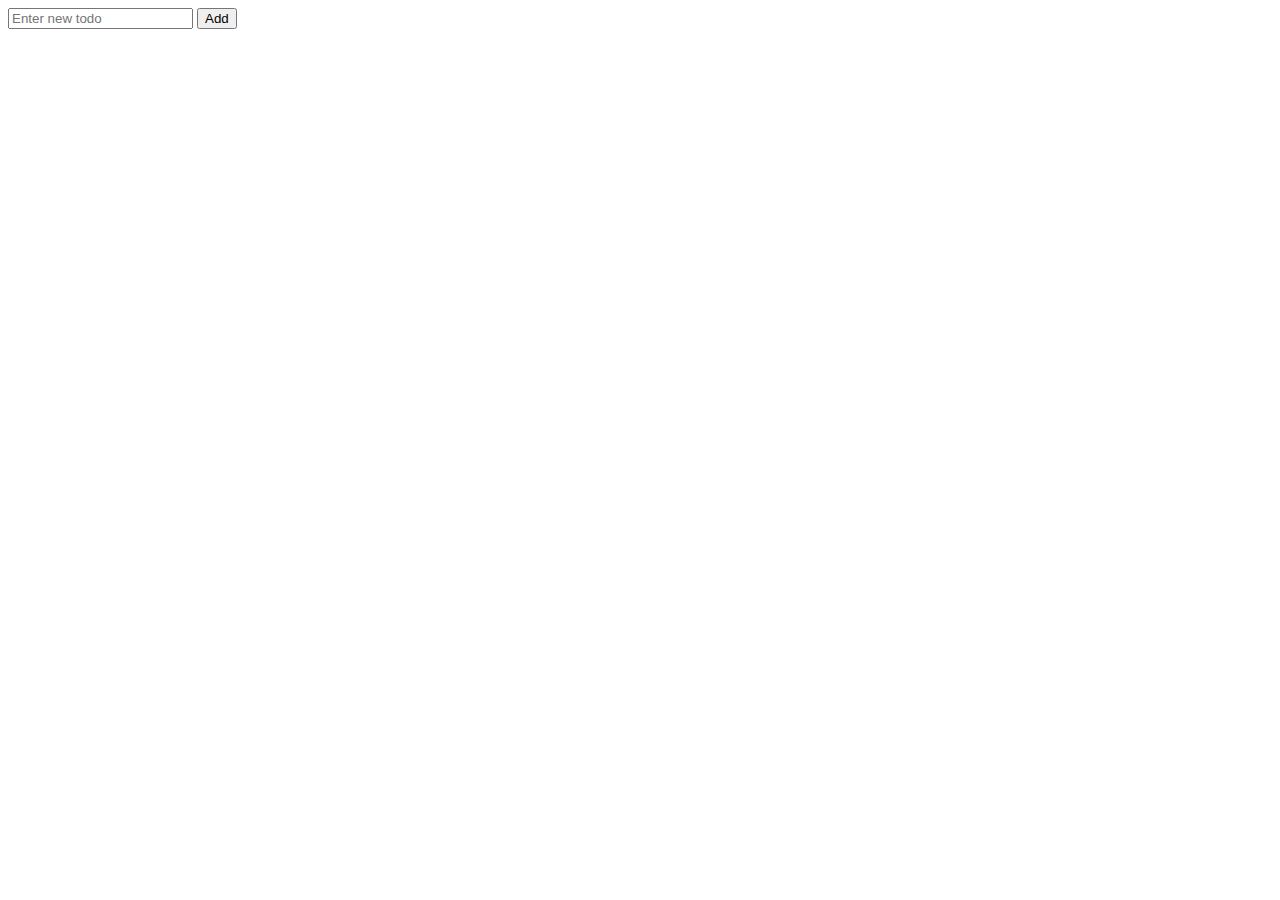
==== coursework/index.html @ d41b0db8 "practice 9" ====
<!DOCTYPE html>
<html lang="en">
<head>
  <meta charset="UTF-8">
  <meta name="viewport" content="width=device-width, initial-scale=1.0">
  <meta http-equiv="X-UA-Compatible" content="ie=edge">
  <title>Document</title>
  <link rel="stylesheet" type="text/css" href="style.css">
</head>
<body>
  <div id="panel">
    <input id="new-todo" placeholder="Enter new todo"/>
    <button>Add</button>
  </div>
  <div id="board">
    <div id="todo" ondrop="drop(event)" ondragover="allowDrop(event)"></div>
    <div id="inprogress" ondrop="drop(event)" ondragover="allowDrop(event)"></div>
    <div id="done" ondrop="drop(event)" ondragover="allowDrop(event)"></div>
  </div>
  <script src="draganddrop.js"></script>
  <script src="app.js"></script>
</body>
</html>
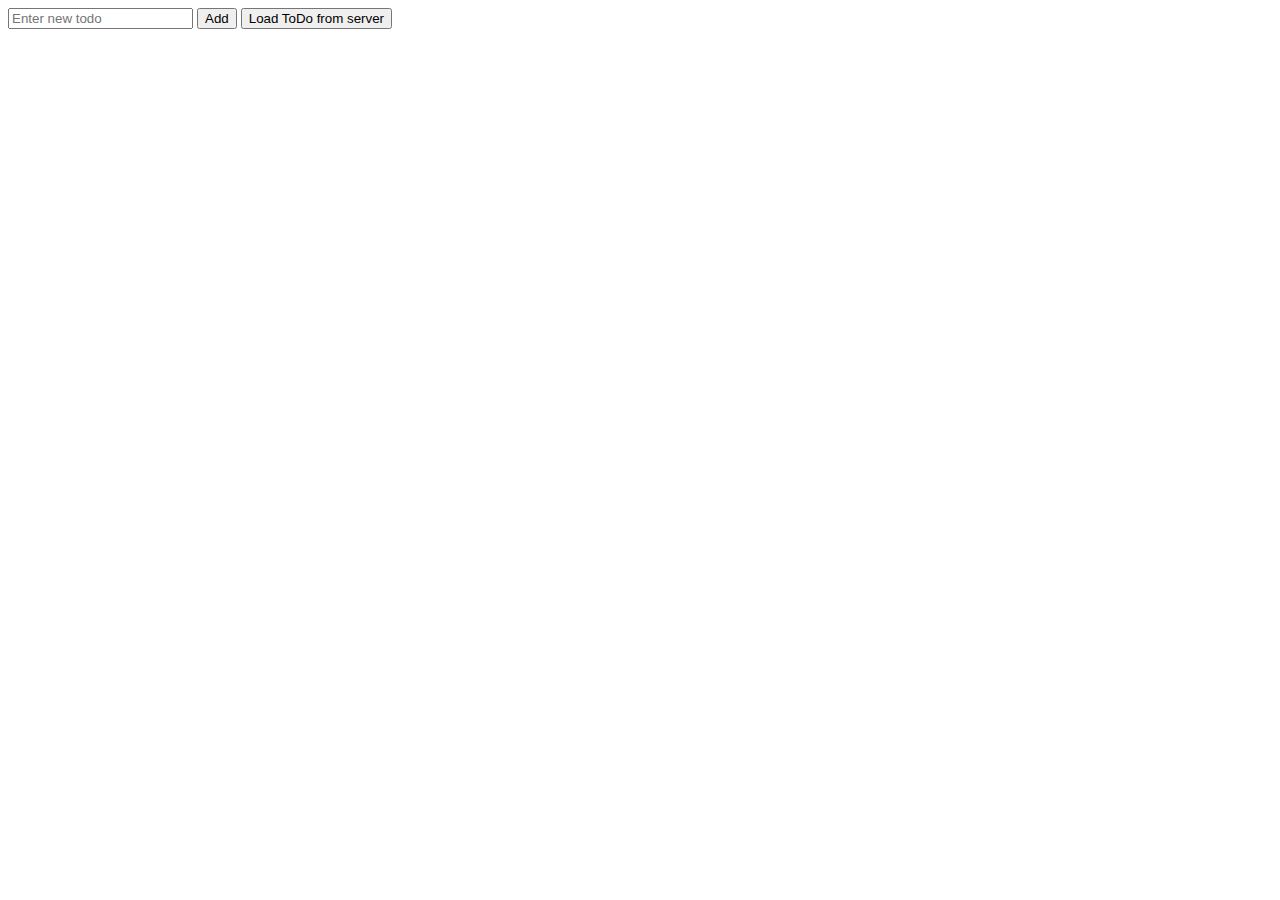
==== commit 88af71b4: "coursework" ====
--- a/coursework/index.html
+++ b/coursework/index.html
@@ -9,8 +9,9 @@
 </head>
 <body>
   <div id="panel">
-    <input id="new-todo" placeholder="Enter new todo"/>
-    <button>Add</button>
+    <input id="new_todo" placeholder="Enter new todo"/>
+    <button id="add_todo">Add</button>
+    <button id="load_todo">Load ToDo from server</button>
   </div>
   <div id="board">
     <div id="todo" ondrop="drop(event)" ondragover="allowDrop(event)"></div>
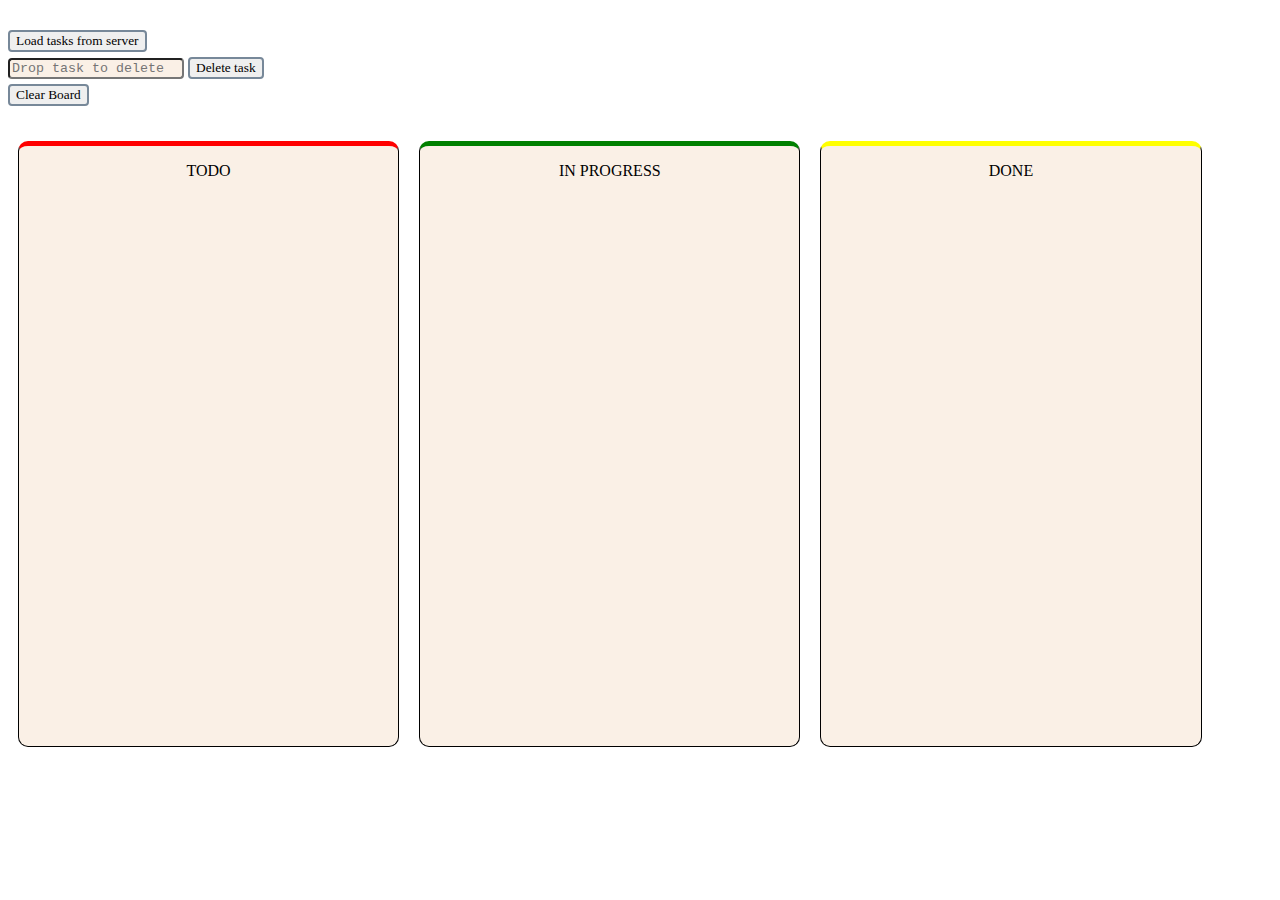
==== commit 69d62a79: "coursework" ====
--- a/coursework/index.html
+++ b/coursework/index.html
@@ -8,15 +8,26 @@
   <link rel="stylesheet" type="text/css" href="style.css">
 </head>
 <body>
-  <div id="panel">
-    <input id="new_todo" placeholder="Enter new todo"/>
-    <button id="add_todo">Add</button>
-    <button id="load_todo">Load ToDo from server</button>
+  <div class="blocks" id="header_block">
+    <div id="new_todo_input" style="display: none">
+      <input id="new_todo" placeholder="Enter new todo"/>
+      <button id="add_todo">Add</button>
+    </div>
+    <div id="load_todo_block">
+      <button id="load_todo">Load tasks from server</button>
+    </div>
+    <div id="delete_block">
+      <input id="delete_field" placeholder="Drop task to delete"/>
+      <button id="delete_task">Delete task</button>
+    </div>
+    <div id="clear_board">
+      <button id="clear">Clear Board</button>
+    </div>
   </div>
-  <div id="board">
-    <div id="todo" ondrop="drop(event)" ondragover="allowDrop(event)"></div>
-    <div id="inprogress" ondrop="drop(event)" ondragover="allowDrop(event)"></div>
-    <div id="done" ondrop="drop(event)" ondragover="allowDrop(event)"></div>
+  <div class="blocks" id="board">
+    <div id="todo" ondrop="drop(event)" ondragover="allowDrop(event)"><p>TODO</p></div>
+    <div id="inprogress" ondrop="drop(event)" ondragover="allowDrop(event)"><p>IN PROGRESS</p></div>
+    <div id="done" ondrop="drop(event)" ondragover="allowDrop(event)"><p>DONE</p></div>
   </div>
   <script src="draganddrop.js"></script>
   <script src="app.js"></script>
--- a/coursework/style.css
+++ b/coursework/style.css
@@ -0,0 +1,105 @@
+#board{
+  width: 100%;
+}
+
+#board div{
+  border-radius: 10px;
+}
+
+#board div span{
+  border-radius: 5px;
+}
+
+span {
+  width: 90%;
+  display: inline-block;
+  border: black 1px solid;
+  margin: 4px;
+  padding: 4px;
+}
+
+button{
+  border-radius: 4px;
+  border: 2px solid lightslategray;
+  font-family: Cambria, Cochin, Georgia, Times, 'Times New Roman', serif;
+}
+
+#todo {
+  width: 30%;
+  background-color: linen;
+  border: black 1px solid;
+  border-top: red 5px solid;
+  float: left;
+  height: 600px;
+  border-top-left-radius: 2px;
+  border-top-right-radius: 2px;
+  margin: 0 10px;
+}
+
+#todo, #inprogress, #done{
+  text-align: center;
+  font-family: Cambria, Cochin, Georgia, Times, 'Times New Roman', serif;
+}
+
+#todo span{
+  background-color: lightcoral;
+}
+
+#inprogress {
+  width: 30%;
+  background-color: linen;
+  border: black 1px solid;
+  border-top: green 5px solid;
+  float: left;
+  height: 600px;
+  border-top-left-radius: 2px;
+  border-top-right-radius: 2px;
+  margin: 0 10px;
+}
+
+#inprogress span{
+  background-color: lightgreen;
+}
+
+#done {
+  width: 30%;
+  background-color: linen;
+  border: black 1px solid;
+  border-top: yellow 5px solid;
+  float: left;
+  height: 600px;
+  border-top-left-radius: 2px;
+  border-top-right-radius: 2px;
+  margin: 0 10px;
+}
+
+#done span{
+  background-color: lightyellow;
+}
+
+.blocks{
+  width: 100%;
+  display: flex;
+  flex-direction: row;
+  flex-wrap: wrap;
+  margin-top: 30px;
+}
+
+#header_block{
+  margin-right: 30%;
+}
+
+#header_block div{
+  margin-right: 50%;
+  margin-bottom: 5px;
+}
+
+#header_block input{
+  border-radius: 4px;
+  background-color: linen;
+  font-family: 'Courier New', Courier, monospace;
+}
+
+#board{
+  background-color: #ffffff;
+}